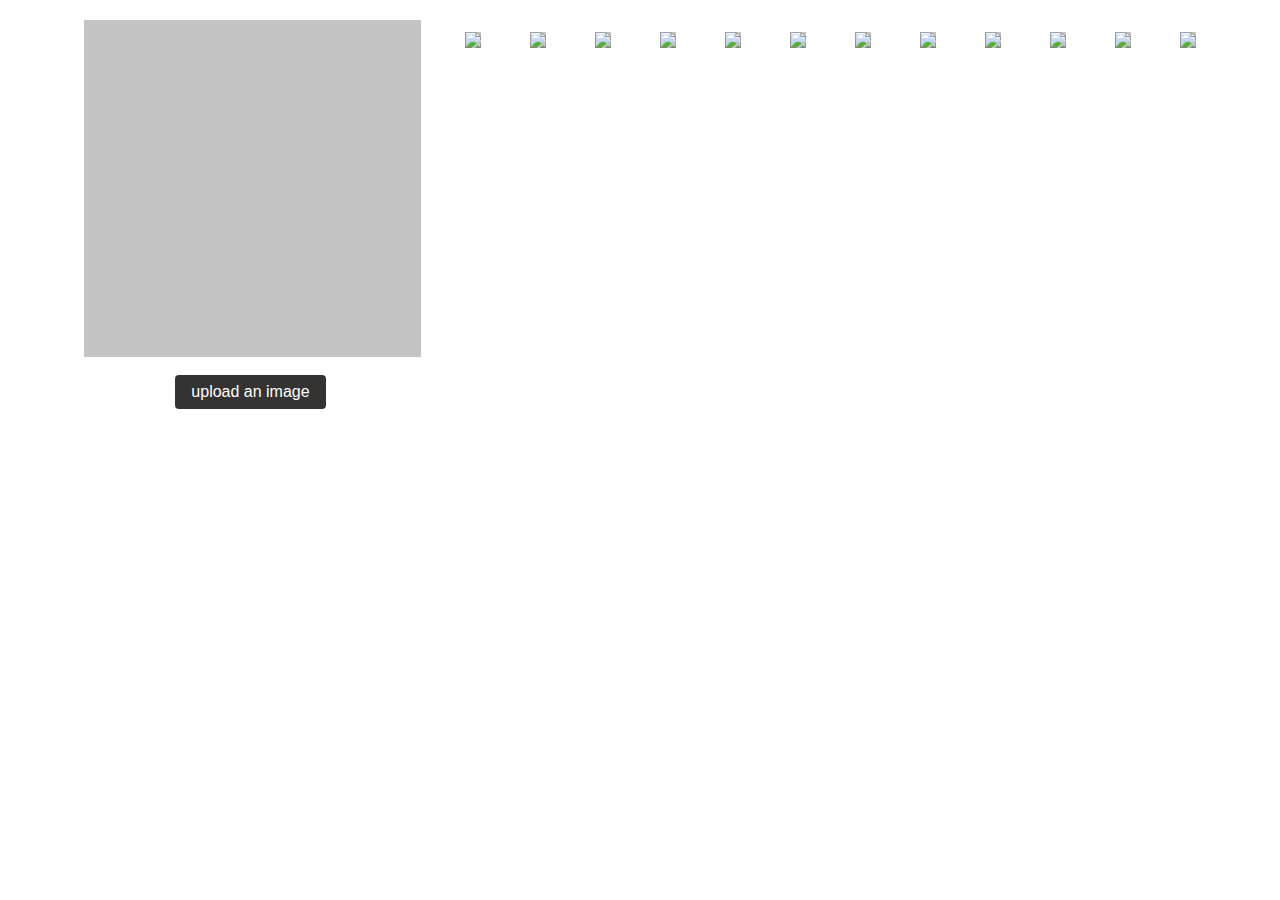
==== public/index.html @ 913a6556 "wip" ====
<!DOCTYPE html>
<html>

<head>
    <title>Avatar Generator</title>
    <meta charset="UTF-8" />
    <meta name="viewport" content="width=device-width, initial-scale=1.0" />
    <link rel="stylesheet" href="style.css">
</head>

<body>
    <div id="main">
        <div class="input">
            <div id="uploaded-frame"></div>
            <button id="inp-button">upload an image</button>
            <input type="file" id="inp" />
        </div>
        <div id="frames" class="default-frames">
            <img src="/frames/round-1.png">
            <img src="/frames/round-2.png">
            <img src="/frames/round-tile-1.png">
            <img src="/frames/round-tile-2.png">
            <img src="/frames/round-tile-3.png">
            <img src="/frames/round-tile-4.png">
            <img src="/frames/square-1.png">
            <img src="/frames/square-2.png">
            <img src="/frames/square-tile-1.png">
            <img src="/frames/square-tile-2.png">
            <img src="/frames/square-tile-3.png">
            <img src="/frames/square-tile-4.png">
        </div>
    </div>

    <script>
        // add more frames here as they become availible
        const frames = [
            "/frames/round-1.png",
            "/frames/round-2.png",
            "/frames/round-tile-1.png",
            "/frames/round-tile-2.png",
            "/frames/round-tile-3.png",
            "/frames/round-tile-4.png",
            "/frames/square-1.png",
            "/frames/square-2.png",
            "/frames/square-tile-1.png",
            "/frames/square-tile-2.png",
            "/frames/square-tile-3.png",
            "/frames/square-tile-4.png",
        ];

        const loadImage = (src) =>
            new Promise((resolve, reject) => {
                const image = new Image();
                image.src = src;
                image.onload = () => resolve(image);
                image.onerror = reject;
            });

        function render(profilePic, framePic) {
            const canvas = document.createElement("canvas");
            const context = canvas.getContext("2d");

            // the dimension of the resulting image should
            // be somewhere between 512px and 1024px
            const dimension = Math.min(
                Math.max(profilePic.width, profilePic.height, 512),
                1024
            );

            // set the the canvas to the resulting image size (a square)
            canvas.width = dimension;
            canvas.height = dimension;

            // if the image is in landscape mode (aspectRatio > 1) it will overflow horizontally,
            // if it's in portrait mode it will overflow vertically.
            const aspectRatio = profilePic.width / profilePic.height;
            const [profilePicW, profilePicH] =
            aspectRatio > 1 ? [dimension * aspectRatio, dimension] // scale width outside dimension
                :
                [dimension, dimension / aspectRatio]; // scale height outside dimension

            // draw the picture at the center of the canvas
            const x = (dimension - profilePicW) / 2;
            const y = (dimension - profilePicH) / 2;
            context.drawImage(profilePic, x, y, profilePicW, profilePicH);

            // draw frame (if there is one)
            if (framePic) {
                context.drawImage(framePic, 0, 0, dimension, dimension);
            }

            const imgEl = document.createElement("img");
            imgEl.src = canvas.toDataURL("image/png");
            return imgEl;
        }

        async function loadImageManifest() {
            const res = await fetch('./images.txt')
            const text = await res.text()
            
            // parse a line seperated text file into an
            // array of image paths
            const array = text
                .split('\n')
                .map(f => `/${f.trim()}`)
                .filter(f => f.endsWith('.png'))

            return array;
        }

        const framePromises = loadImageManifest().then((imageUrls) =>
            imageUrls.map((url) => loadImage)
        );

        const uploadBtn = document.getElementById("inp-button");

        uploadBtn.addEventListener('click', () => {
            document.getElementById("inp").click()
        })

        document.getElementById("inp").onchange = async({
            target
        }) => {
            try {
                const frameEl = document.getElementById("frames");
                const uploadedFrameEl = document.getElementById('uploaded-frame');

                frameEl.innerHTML = "Loading...";
                uploadedFrameEl.innerHTML = '';

                const profilePicUrl = URL.createObjectURL(target.files[0]);
                const profilePic = await loadImage(profilePicUrl);
                                
                uploadedFrameEl.appendChild(render(profilePic));
                const framePics = await Promise.all(framePromises);

                frameEl.innerHTML = "";
                frameEl.classList.remove('default-frames');

                // render each frame over the profile pic
                framePics.forEach((framePic) => {
                    const imgEl = render(profilePic, framePic);
                    frameEl.appendChild(imgEl);
                });
                uploadBtn.innerText = "change photo";
            } catch (err) {
                console.log(err);
            }
        };
    </script>
</body>

</html>
---- public/style.css ----
html,
* {
    box-sizing: border-box;
    transition: all 0.16s;
}

body {
    font-size: 20px;
    margin-bottom: 20px;
    margin-top: 20px;
}

#main {
    box-sizing: content-box;
    display: flex;
    justify-content: space-between;
    margin: 0 auto;
    max-width: 1112px;
    padding: 0 2rem;
}

img {
    display: block;
    margin-bottom: 3.6rem;
    max-width: calc(50% - 1.8rem);
}

.default-frames img {
    background: #C4C4C4;
}

button {
    background: #333;
    border-radius: 4px;
    border: 0;
    color: #FFF;
    display: block;
    font-size: 1rem;
    margin: 0 auto 1.6rem;
    outline: 0;
    padding: 0.5rem 1rem;
}

button:hover {
    background: #555;
    cursor: pointer;
}

#inp {
    display: none;
}

.input {
    box-sizing: content-box;
    left: 0;
    max-height: 400px;
    padding-right: 1rem;
    position: sticky;
    text-align: center;
    top: 2rem;
    width: 33.33%;
}

.input button {
    margin: 0;
    width: calc(100% - 1.8rem);
}

@media all and (min-width: 1182px) {
    .input button {
        margin: 0 auto 0 25%;
        width: auto;
    }
}

#uploaded-frame {
    background: #C4C4C4;
    display: block;
    height: 0;
    margin-bottom: 1.125rem;
    padding-top: calc(100% - 1.8rem);
    width: calc(100% - 1.8rem);
    position: relative;
    overflow: hidden;
}

#uploaded-frame img {
    min-width: 100%;
    height: auto;
    position: absolute;
    top: 0;
    bottom: 0;
    right: 0;
    left: 0;
    width: 100%;
    display: block;
}

#frames {
    align-items: flex-start;
    display: flex;
    flex-direction: row;
    flex-wrap: wrap;
    justify-content: space-between;
    padding-top: 0.75rem;
    position: relative;
    width: 66.66%;
}

@media all and (max-width:1200px) {
    #frames {
        left: 0rem;
    }
}

@media all and (max-width: 760px) {
    #main {
        flex-direction: column;
        padding: 0 2rem;
    }
    .input {
        margin-bottom: 2rem;
        max-height: inherit;
        position: static;
        width: 100%;
    }
    #frames {
        width: 100%;
    }
    img {
        margin: 0 auto 3.6rem;
        max-width: 100%;
        width: 100%;
    }
}
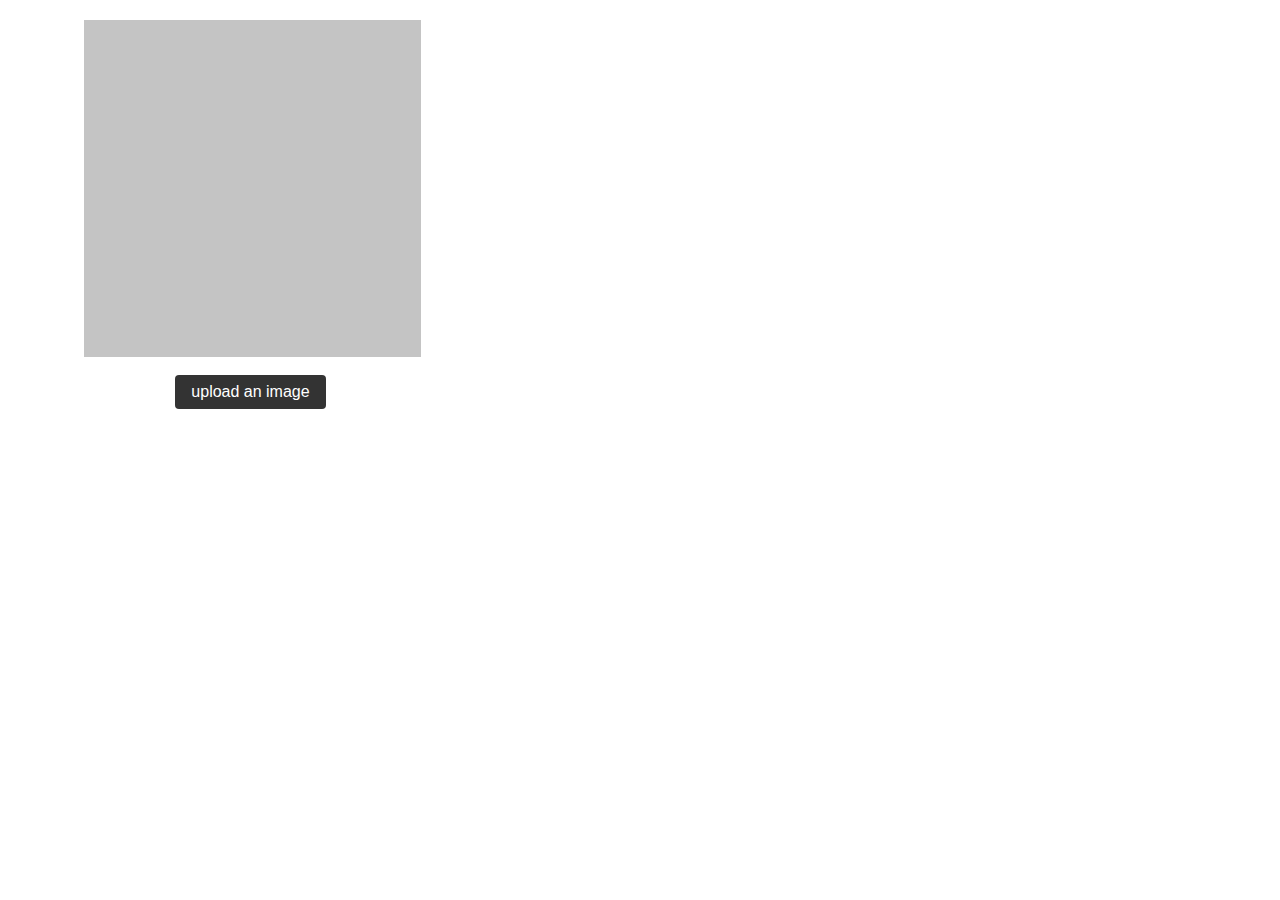
==== commit cc37ed35: "wip" ====
--- a/public/index.html
+++ b/public/index.html
@@ -1,153 +1,122 @@
 <!DOCTYPE html>
 <html>
-
-<head>
+  <head>
     <title>Avatar Generator</title>
     <meta charset="UTF-8" />
     <meta name="viewport" content="width=device-width, initial-scale=1.0" />
-    <link rel="stylesheet" href="style.css">
-</head>
+    <link rel="stylesheet" href="style.css" />
+  </head>
 
-<body>
+  <body>
     <div id="main">
-        <div class="input">
-            <div id="uploaded-frame"></div>
-            <button id="inp-button">upload an image</button>
-            <input type="file" id="inp" />
-        </div>
-        <div id="frames" class="default-frames">
-            <img src="/frames/round-1.png">
-            <img src="/frames/round-2.png">
-            <img src="/frames/round-tile-1.png">
-            <img src="/frames/round-tile-2.png">
-            <img src="/frames/round-tile-3.png">
-            <img src="/frames/round-tile-4.png">
-            <img src="/frames/square-1.png">
-            <img src="/frames/square-2.png">
-            <img src="/frames/square-tile-1.png">
-            <img src="/frames/square-tile-2.png">
-            <img src="/frames/square-tile-3.png">
-            <img src="/frames/square-tile-4.png">
-        </div>
+      <div class="input">
+        <div id="uploaded-frame"></div>
+        <button id="inp-button">upload an image</button>
+        <input type="file" id="inp" />
+      </div>
+      <div id="frames" class="default-frames"></div>
     </div>
 
     <script>
-        // add more frames here as they become availible
-        const frames = [
-            "/frames/round-1.png",
-            "/frames/round-2.png",
-            "/frames/round-tile-1.png",
-            "/frames/round-tile-2.png",
-            "/frames/round-tile-3.png",
-            "/frames/round-tile-4.png",
-            "/frames/square-1.png",
-            "/frames/square-2.png",
-            "/frames/square-tile-1.png",
-            "/frames/square-tile-2.png",
-            "/frames/square-tile-3.png",
-            "/frames/square-tile-4.png",
-        ];
+      const loadImage = (src) =>
+        new Promise((resolve, reject) => {
+          const image = new Image();
+          image.src = src;
+          image.onload = () => resolve(image);
+          image.onerror = reject;
+        });
 
-        const loadImage = (src) =>
-            new Promise((resolve, reject) => {
-                const image = new Image();
-                image.src = src;
-                image.onload = () => resolve(image);
-                image.onerror = reject;
-            });
+      async function loadImageManifest() {
+        const res = await fetch("./images.txt");
+        const text = await res.text();
 
-        function render(profilePic, framePic) {
-            const canvas = document.createElement("canvas");
-            const context = canvas.getContext("2d");
+        // parse a line seperated text file into an
+        // array of image paths
+        const array = text
+          .split("\n")
+          .map((f) => `/frames/${f.trim()}`)
+          .filter((f) => f.endsWith(".png"));
 
-            // the dimension of the resulting image should
-            // be somewhere between 512px and 1024px
-            const dimension = Math.min(
-                Math.max(profilePic.width, profilePic.height, 512),
-                1024
-            );
+        return array;
+      }
 
-            // set the the canvas to the resulting image size (a square)
-            canvas.width = dimension;
-            canvas.height = dimension;
+      function render(profilePic, framePic) {
+        const canvas = document.createElement("canvas");
+        const context = canvas.getContext("2d");
 
-            // if the image is in landscape mode (aspectRatio > 1) it will overflow horizontally,
-            // if it's in portrait mode it will overflow vertically.
-            const aspectRatio = profilePic.width / profilePic.height;
-            const [profilePicW, profilePicH] =
-            aspectRatio > 1 ? [dimension * aspectRatio, dimension] // scale width outside dimension
-                :
-                [dimension, dimension / aspectRatio]; // scale height outside dimension
+        // the dimension of the resulting image should
+        // be somewhere between 512px and 1024px
+        const dimension = Math.min(
+          Math.max(profilePic.width, profilePic.height, 512),
+          1024
+        );
 
-            // draw the picture at the center of the canvas
-            const x = (dimension - profilePicW) / 2;
-            const y = (dimension - profilePicH) / 2;
-            context.drawImage(profilePic, x, y, profilePicW, profilePicH);
+        // set the the canvas to the resulting image size (a square)
+        canvas.width = dimension;
+        canvas.height = dimension;
 
-            // draw frame (if there is one)
-            if (framePic) {
-                context.drawImage(framePic, 0, 0, dimension, dimension);
-            }
+        // if the image is in landscape mode (aspectRatio > 1) it will overflow horizontally,
+        // if it's in portrait mode it will overflow vertically.
+        const aspectRatio = profilePic.width / profilePic.height;
+        const [profilePicW, profilePicH] =
+          aspectRatio > 1
+            ? [dimension * aspectRatio, dimension] // scale width outside dimension
+            : [dimension, dimension / aspectRatio]; // scale height outside dimension
 
-            const imgEl = document.createElement("img");
-            imgEl.src = canvas.toDataURL("image/png");
-            return imgEl;
+        // draw the picture at the center of the canvas
+        const x = (dimension - profilePicW) / 2;
+        const y = (dimension - profilePicH) / 2;
+        context.drawImage(profilePic, x, y, profilePicW, profilePicH);
+
+        // draw frame (if there is one)
+        if (framePic) {
+          context.drawImage(framePic, 0, 0, dimension, dimension);
         }
 
-        async function loadImageManifest() {
-            const res = await fetch('./images.txt')
-            const text = await res.text()
-            
-            // parse a line seperated text file into an
-            // array of image paths
-            const array = text
-                .split('\n')
-                .map(f => `/${f.trim()}`)
-                .filter(f => f.endsWith('.png'))
+        const imgEl = document.createElement("img");
+        imgEl.src = canvas.toDataURL("image/png");
+        return imgEl;
+      }
 
-            return array;
-        }
-
-        const framePromises = loadImageManifest().then((imageUrls) =>
-            imageUrls.map((url) => loadImage)
-        );
+      window.addEventListener("DOMContentLoaded", async () => {
+        const frameUrls = await loadImageManifest();
+        const framePics = await Promise.all(frameUrls.map(loadImage));
 
         const uploadBtn = document.getElementById("inp-button");
+        const frameEl = document.getElementById("frames");
+        const uploadedFrameEl = document.getElementById("uploaded-frame");
 
-        uploadBtn.addEventListener('click', () => {
-            document.getElementById("inp").click()
-        })
+        // render initial gallery of empty frames
+        framePics.forEach((framePic) => frameEl.appendChild(framePic));
 
-        document.getElementById("inp").onchange = async({
-            target
-        }) => {
-            try {
-                const frameEl = document.getElementById("frames");
-                const uploadedFrameEl = document.getElementById('uploaded-frame');
+        uploadBtn.addEventListener("click", () => {
+          document.getElementById("inp").click();
+        });
 
-                frameEl.innerHTML = "Loading...";
-                uploadedFrameEl.innerHTML = '';
+        document.getElementById("inp").onchange = async ({ target }) => {
+          try {
+            frameEl.innerHTML = "Loading...";
+            uploadedFrameEl.innerHTML = "";
 
-                const profilePicUrl = URL.createObjectURL(target.files[0]);
-                const profilePic = await loadImage(profilePicUrl);
-                                
-                uploadedFrameEl.appendChild(render(profilePic));
-                const framePics = await Promise.all(framePromises);
+            const profilePicUrl = URL.createObjectURL(target.files[0]);
+            const profilePic = await loadImage(profilePicUrl);
 
-                frameEl.innerHTML = "";
-                frameEl.classList.remove('default-frames');
+            uploadedFrameEl.appendChild(render(profilePic));
 
-                // render each frame over the profile pic
-                framePics.forEach((framePic) => {
-                    const imgEl = render(profilePic, framePic);
-                    frameEl.appendChild(imgEl);
-                });
-                uploadBtn.innerText = "change photo";
-            } catch (err) {
-                console.log(err);
-            }
+            frameEl.innerHTML = "";
+            frameEl.classList.remove("default-frames");
+
+            // render each frame over the profile pic
+            framePics.forEach((framePic) => {
+              const imgEl = render(profilePic, framePic);
+              frameEl.appendChild(imgEl);
+            });
+            uploadBtn.innerText = "change photo";
+          } catch (err) {
+            console.log(err);
+          }
         };
+      });
     </script>
-</body>
-
-</html>+  </body>
+</html>
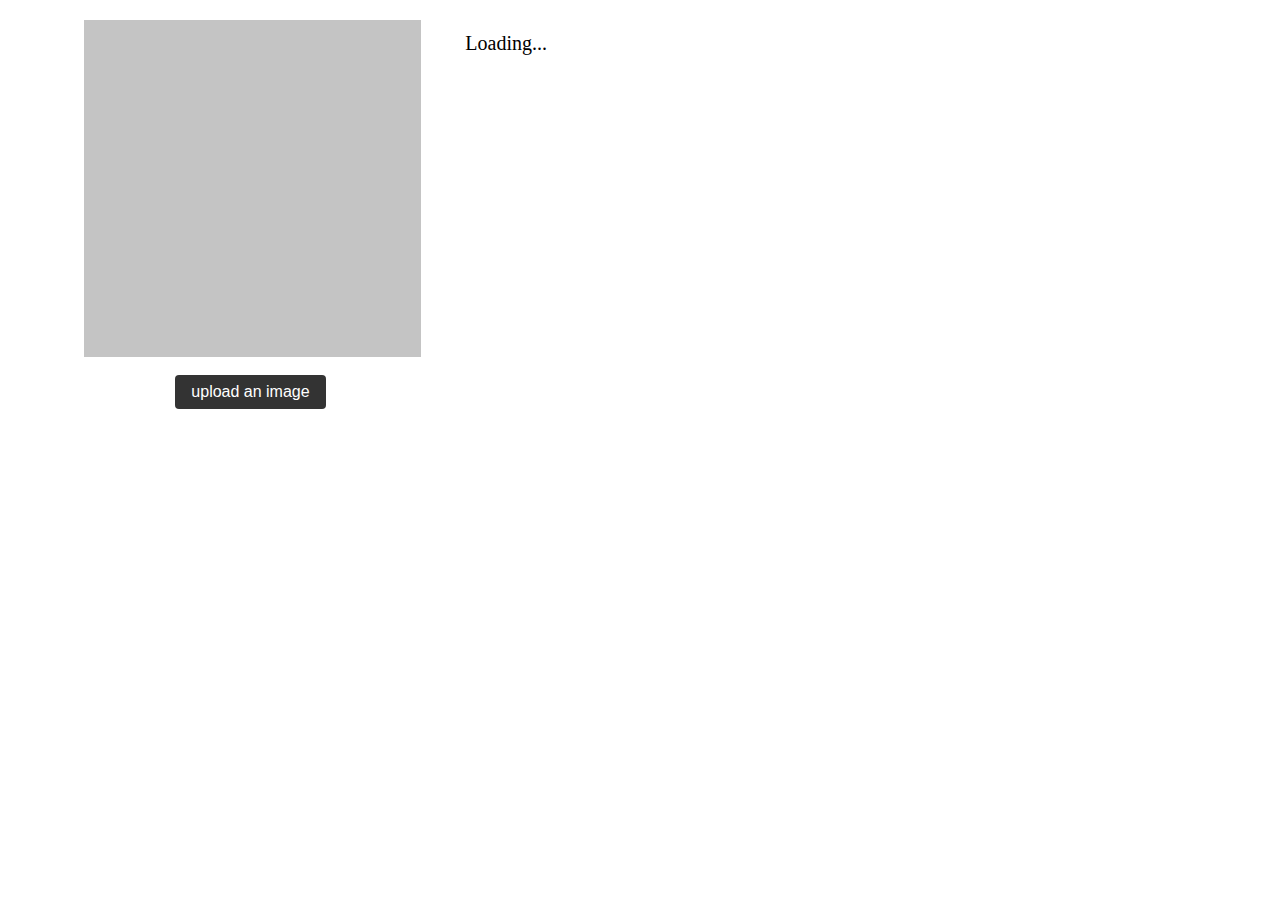
==== commit e16cc7d0: "Update index.html" ====
--- a/public/index.html
+++ b/public/index.html
@@ -14,7 +14,9 @@
         <button id="inp-button">upload an image</button>
         <input type="file" id="inp" />
       </div>
-      <div id="frames" class="default-frames"></div>
+      <div id="frames" class="default-frames">
+        Loading...
+      </div>
     </div>
 
     <script>
@@ -38,6 +40,11 @@
           .filter((f) => f.endsWith(".png"));
 
         return array;
+      }
+
+      async function loadFrameImages() {
+        const frameUrls = await loadImageManifest();
+        return Promise.all(frameUrls.map(loadImage));
       }
 
       function render(profilePic, framePic) {
@@ -78,15 +85,17 @@
         return imgEl;
       }
 
+      const framePicsPromise = loadFrameImages();
+      
       window.addEventListener("DOMContentLoaded", async () => {
-        const frameUrls = await loadImageManifest();
-        const framePics = await Promise.all(frameUrls.map(loadImage));
+        const framePics = await framePicsPromise;
 
         const uploadBtn = document.getElementById("inp-button");
         const frameEl = document.getElementById("frames");
         const uploadedFrameEl = document.getElementById("uploaded-frame");
 
         // render initial gallery of empty frames
+        frameEl.innerHTML = "";
         framePics.forEach((framePic) => frameEl.appendChild(framePic));
 
         uploadBtn.addEventListener("click", () => {
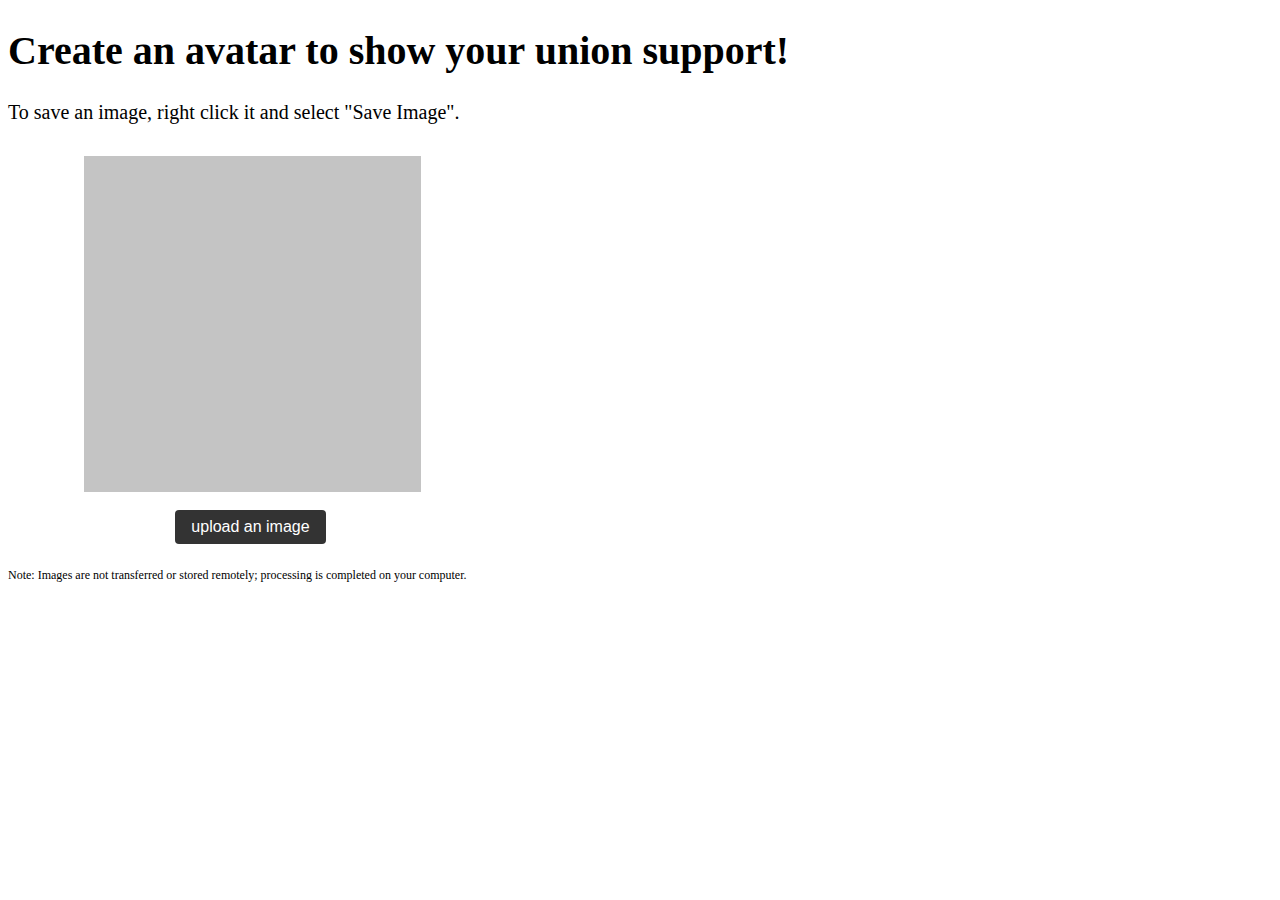
==== commit 8da77955: "Merge pull request #12 from newsguildny/feature/instructions" ====
--- a/public/index.html
+++ b/public/index.html
@@ -8,6 +8,8 @@
   </head>
 
   <body>
+    <h1>Create an avatar to show your union support!</h1>
+    <p>To save an image, right click it and select "Save Image".</p>
     <div id="main">
       <div class="input">
         <div id="uploaded-frame"></div>
@@ -18,6 +20,7 @@
         Loading...
       </div>
     </div>
+    <p style="font-size: 12px;">Note: Images are not transferred or stored remotely; processing is completed on your computer.</p>
 
     <script>
       const loadImage = (src) =>
--- a/public/style.css
+++ b/public/style.css
@@ -16,7 +16,7 @@
     justify-content: space-between;
     margin: 0 auto;
     max-width: 1112px;
-    padding: 0 2rem;
+    padding: 0.75rem 2rem;
 }
 
 img {
@@ -53,7 +53,6 @@
 .input {
     box-sizing: content-box;
     left: 0;
-    max-height: 400px;
     padding-right: 1rem;
     position: sticky;
     text-align: center;
@@ -102,7 +101,6 @@
     flex-direction: row;
     flex-wrap: wrap;
     justify-content: space-between;
-    padding-top: 0.75rem;
     position: relative;
     width: 66.66%;
 }
